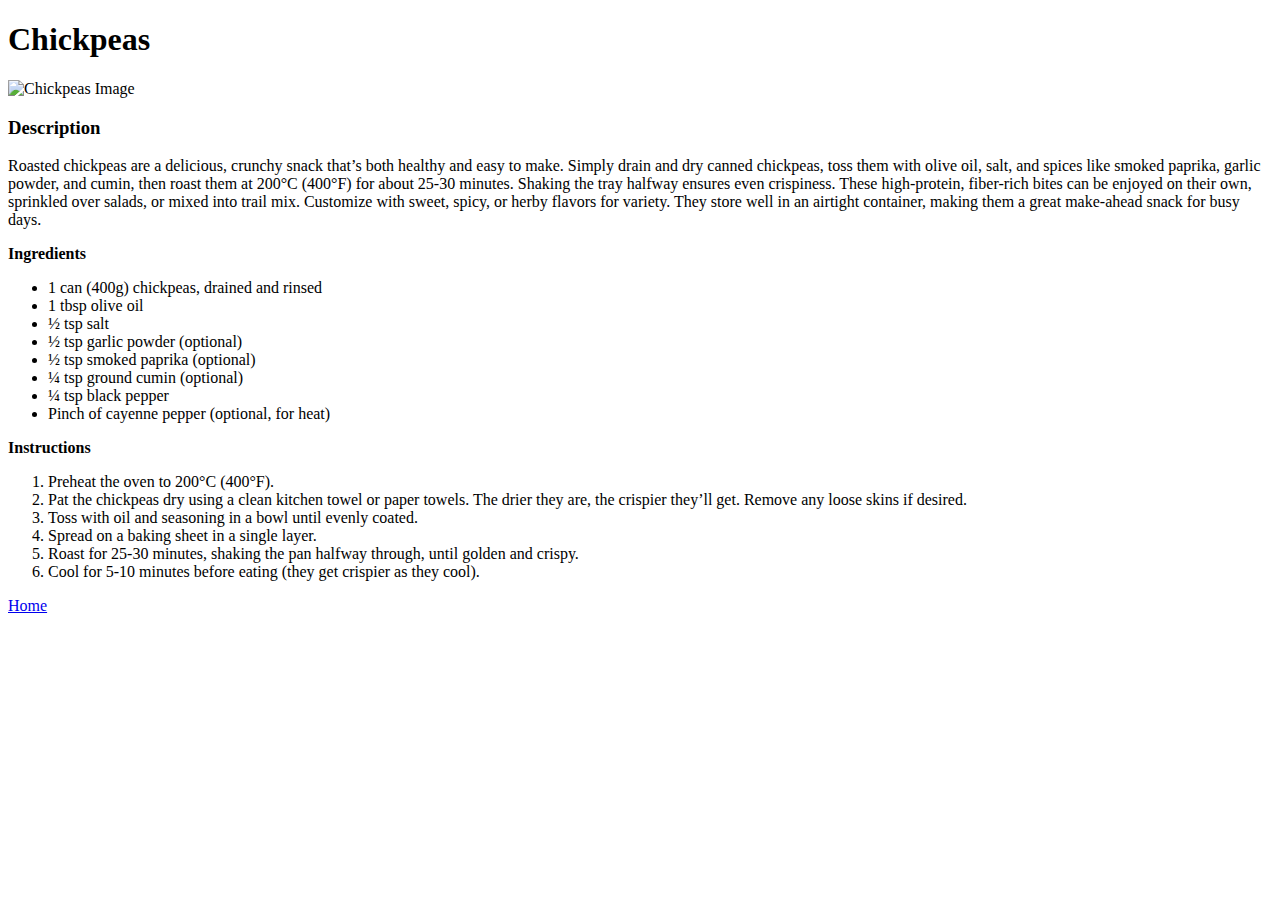
==== recipes/chickpeas.html @ 164a0fcf "odin-recipe files new" ====
<!DOCTYPE html>
<html lang="en">
<head>
    <meta charset="UTF-8">
    <meta name="viewport" content="width=device-width, initial-scale=1.0">
    <title>Chickpeas Recipe</title>
</head>
<body>
    <h1>Chickpeas</h1>
    <img src="../chickpeas.jpg" alt="Chickpeas Image">
    <h3>Description</h3>
    <p>Roasted chickpeas are a delicious, crunchy snack that’s both healthy and easy to make. Simply drain and dry canned chickpeas, toss them with olive oil, salt, and spices like smoked paprika, garlic powder, and cumin, then roast them at 200°C (400°F) for about 25-30 minutes. Shaking the tray halfway ensures even crispiness. These high-protein, fiber-rich bites can be enjoyed on their own, sprinkled over salads, or mixed into trail mix. Customize with sweet, spicy, or herby flavors for variety. They store well in an airtight container, making them a great make-ahead snack for busy days.</p>
    <b>Ingredients</b>
    <ul>
        <li>1 can (400g) chickpeas, drained and rinsed</li>
        <li>1 tbsp olive oil</li>
        <li>½ tsp salt</li>
        <li>½ tsp garlic powder (optional)</li>
        <li>½ tsp smoked paprika (optional)</li>
        <li>¼ tsp ground cumin (optional)</li>
        <li>¼ tsp black pepper</li>
        <li>Pinch of cayenne pepper (optional, for heat)</li>
    </ul>
    <b>Instructions</b>
    <ol>
        <li>Preheat the oven to 200°C (400°F).</li>
        <li>Pat the chickpeas dry using a clean kitchen towel or paper towels. The drier they are, the crispier they’ll get. Remove any loose skins if desired.</li>
        <li>Toss with oil and seasoning in a bowl until evenly coated.</li>
        <li>Spread on a baking sheet in a single layer.</li>
        <li>Roast for 25-30 minutes, shaking the pan halfway through, until golden and crispy.</li>
        <li>Cool for 5-10 minutes before eating (they get crispier as they cool).</li>
    </ol>
    <a href="../index.html">Home</a>
</body>
</html>
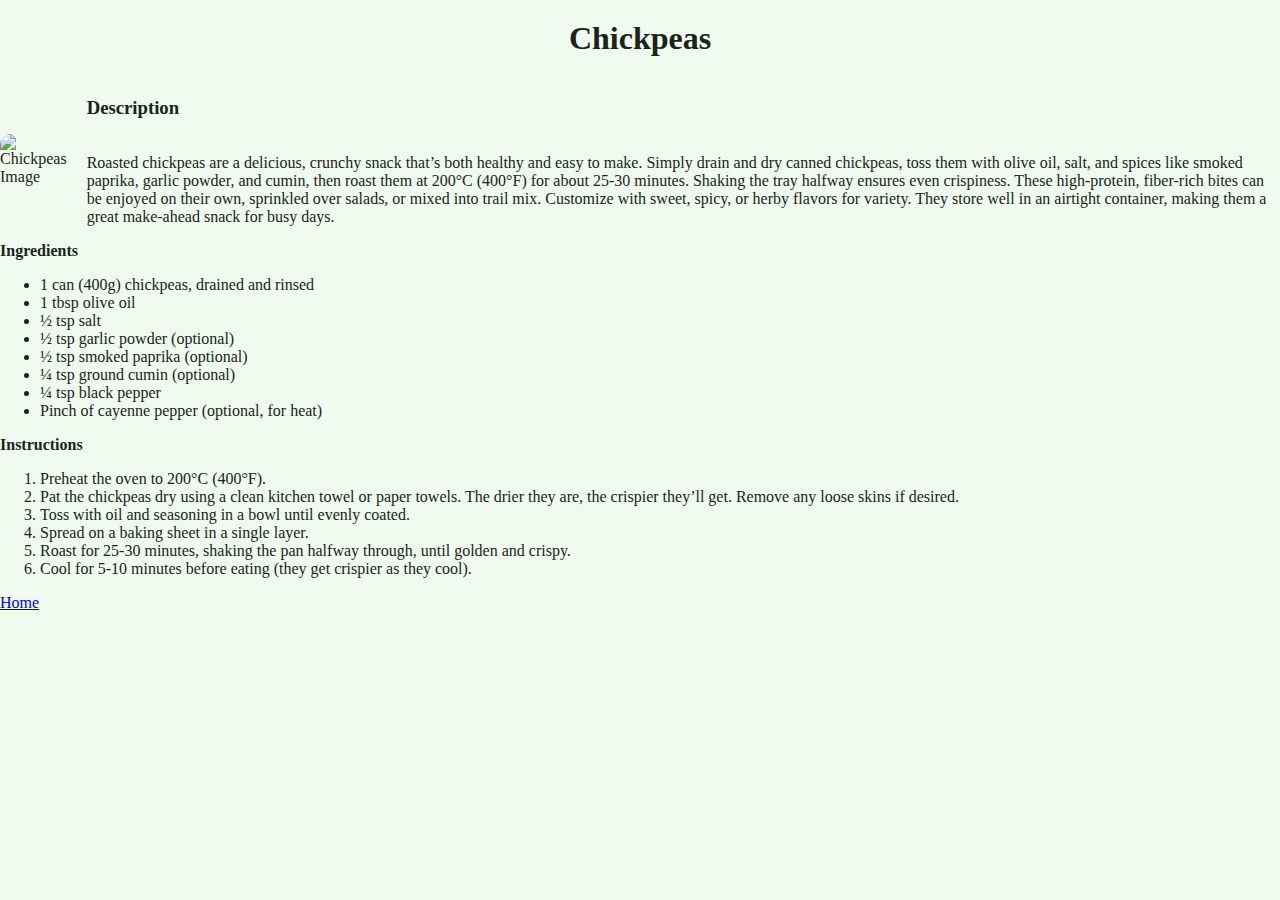
==== commit 0545ec53: "updated all files" ====
--- a/recipes/chickpeas.html
+++ b/recipes/chickpeas.html
@@ -3,13 +3,22 @@
 <head>
     <meta charset="UTF-8">
     <meta name="viewport" content="width=device-width, initial-scale=1.0">
+    <link rel="stylesheet" href="../styles.css">
     <title>Chickpeas Recipe</title>
 </head>
 <body>
     <h1>Chickpeas</h1>
-    <img src="../chickpeas.jpg" alt="Chickpeas Image">
-    <h3>Description</h3>
-    <p>Roasted chickpeas are a delicious, crunchy snack that’s both healthy and easy to make. Simply drain and dry canned chickpeas, toss them with olive oil, salt, and spices like smoked paprika, garlic powder, and cumin, then roast them at 200°C (400°F) for about 25-30 minutes. Shaking the tray halfway ensures even crispiness. These high-protein, fiber-rich bites can be enjoyed on their own, sprinkled over salads, or mixed into trail mix. Customize with sweet, spicy, or herby flavors for variety. They store well in an airtight container, making them a great make-ahead snack for busy days.</p>
+    <div class="description-container">
+        <div class="image">
+            <img src="../chickpeas.jpg" class="recipe" alt="Chickpeas Image">
+        </div>
+        <div class="description">
+            <h3>Description</h3>
+            <p>Roasted chickpeas are a delicious, crunchy snack that’s both healthy and easy to make. Simply drain and dry canned chickpeas, toss them with olive oil, salt, and spices like smoked paprika, garlic powder, and cumin, then roast
+                them at 200°C (400°F) for about 25-30 minutes. Shaking the tray halfway ensures even crispiness. These high-protein, fiber-rich bites can be enjoyed on their own, sprinkled over salads, or mixed into trail mix. Customize with sweet,
+                spicy, or herby flavors for variety. They store well in an airtight container, making them a great make-ahead snack for busy days.</p>
+        </div>
+    </div>
     <b>Ingredients</b>
     <ul>
         <li>1 can (400g) chickpeas, drained and rinsed</li>
--- a/styles.css
+++ b/styles.css
@@ -0,0 +1,36 @@
+body {
+    background-color: #EFFBEE;
+    color: #192518;
+    font-family: 'Trebuchet MS', 'sans-serif';
+    margin: 0;
+    padding: 0;
+}
+.recipe{
+    height: 300px;
+    width: 300px;
+    border-radius: 10px;
+}
+
+h1{
+    text-align: center;
+    color: #192518;
+    font-size: 2em;
+    margin-top: 0;
+    padding-top: 20px;
+}
+
+.description-container{
+    display: flex;
+    justify-content: center;
+    align-items: center;
+    margin-top: 20px;
+    gap: 20px;
+}
+
+.description{
+    display: flex;
+    flex-direction: column; /* Stacks items vertically */
+    align-items: flex-start; /* Aligns text and other elements to the top */
+    justify-content: flex-start; /* Ensures content starts at the top */
+    height: 100%; /* Ensures the container fills the parent */
+}